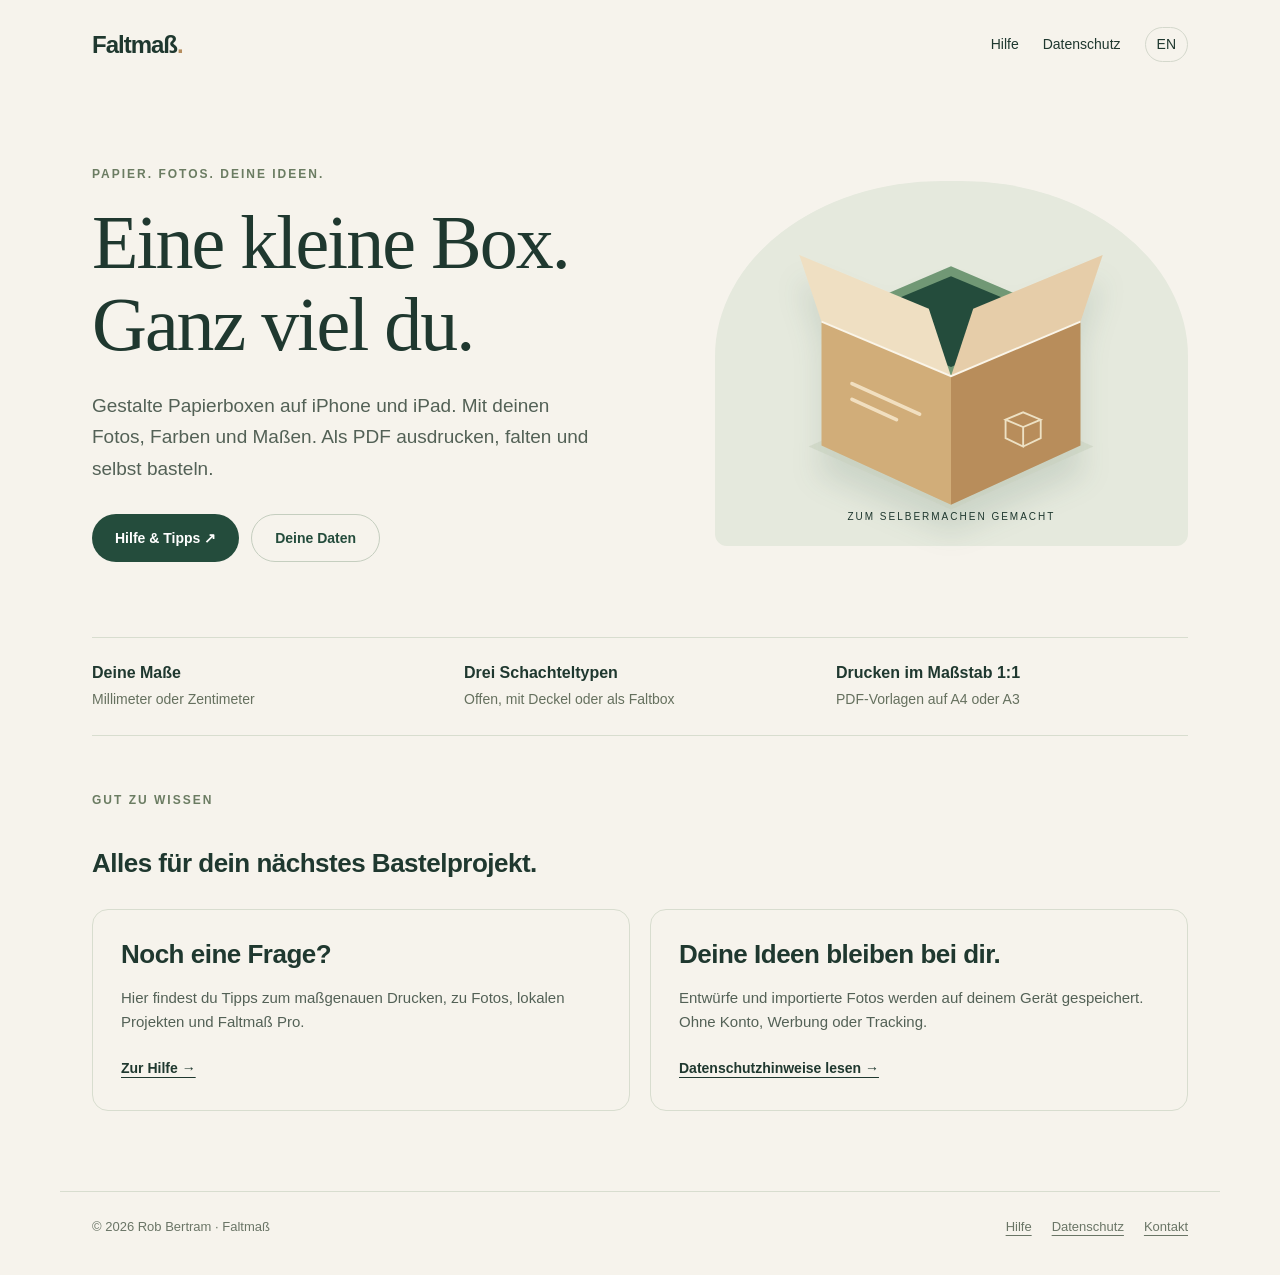
==== faltmass/index.html @ 1dd4bcd2 "Publish ViDelay and Faltmaß support and privacy pages" ====
<!doctype html><html lang="de"><head><meta charset="utf-8"><meta name="viewport" content="width=device-width,initial-scale=1"><meta name="theme-color" content="#244c3c"><meta name="description" content="Hilfe und Datenschutz für Faltmaß. Papierboxen auf iPhone und iPad gestalten, als PDF ausdrucken und basteln."><title>Papierboxen selbst gestalten · Faltmaß</title><link rel="stylesheet" href="/faltmass/style.css"><link rel="icon" href="/faltmass/favicon.svg" type="image/svg+xml"></head><body><header><a href="/faltmass/">Faltmaß<span style="color:#b58d5e">.</span></a><nav aria-label="Hauptnavigation"><a href="/faltmass/support/">Hilfe</a><a href="/faltmass/privacy/">Datenschutz</a><a class="lang" href="/faltmass/en/" lang="en">EN</a></nav></header><main><section class="hero"><div><div class="eyebrow">Papier. Fotos. Deine Ideen.</div><h1>Eine kleine Box.<br>Ganz viel du.</h1><p class="lead">Gestalte Papierboxen auf iPhone und iPad. Mit deinen Fotos, Farben und Maßen. Als PDF ausdrucken, falten und selbst basteln.</p><div class="actions"><a class="button" href="/faltmass/support/">Hilfe & Tipps ↗</a><a class="button secondary" href="/faltmass/privacy/">Deine Daten</a></div></div><div class="art"><svg viewBox="0 0 400 340" role="img" aria-label="Papierbox / Paper box"><path d="M46 260l154 68 154-68-154-68z" fill="#c9d1bf" opacity=".6"/><path d="M60 125l140 59 140-59-140-60z" fill="#719875"/><path d="M60 125v134l140 64V184z" fill="#d1ad79"/><path d="M200 184v139l140-64V125z" fill="#b88d5b"/><path d="M82 125l118 49 118-49-118-49z" fill="#244c3c"/><path d="M60 125l-24-72 140 58 24 73z" fill="#efdfc2"/><path d="M200 184l24-73 140-58-24 72z" fill="#e6cda9"/><path d="M60 125l140 59 140-59" fill="none" stroke="#faf5e9" stroke-width="2"/><path d="M93 192l73 33m-73-16l48 22" stroke="#fff5df" stroke-width="4" stroke-linecap="round" opacity=".7"/><path d="M259 231l19-8 19 8-19 8zm0 0v20l19 9v-21m19-8v20l-19 9" stroke="#ede1c4" fill="none" stroke-width="2"/></svg><small>Zum Selbermachen gemacht</small></div></section><section class="strip"><div><b>Deine Maße</b><span>Millimeter oder Zentimeter</span></div><div><b>Drei Schachteltypen</b><span>Offen, mit Deckel oder als Faltbox</span></div><div><b>Drucken im Maßstab 1:1</b><span>PDF-Vorlagen auf A4 oder A3</span></div></section><div class="intro"><div class="eyebrow">Gut zu wissen</div><h2>Alles für dein nächstes Bastelprojekt.</h2></div><section class="grid"><article class="panel"><h2>Noch eine Frage?</h2><p>Hier findest du Tipps zum maßgenauen Drucken, zu Fotos, lokalen Projekten und Faltmaß Pro.</p><a href="/faltmass/support/">Zur Hilfe →</a></article><article class="panel"><h2>Deine Ideen bleiben bei dir.</h2><p>Entwürfe und importierte Fotos werden auf deinem Gerät gespeichert. Ohne Konto, Werbung oder Tracking.</p><a href="/faltmass/privacy/">Datenschutzhinweise lesen →</a></article></section></main><footer><span>© 2026 Rob Bertram · Faltmaß</span><div><a href="/faltmass/support/">Hilfe</a><a href="/faltmass/privacy/">Datenschutz</a><a href="mailto:rob_bertram@icloud.com">Kontakt</a></div></footer></body></html>
---- faltmass/style.css ----
*{box-sizing:border-box}html{scroll-behavior:smooth}body{margin:0;background:#f6f3ec;color:#1f382f;font-family:-apple-system,BlinkMacSystemFont,"Segoe UI",sans-serif;line-height:1.65}a{color:inherit;text-underline-offset:4px}a:focus-visible,summary:focus-visible{outline:3px solid #ca7a43;outline-offset:5px}header{max-width:1160px;margin:auto;padding:25px 32px;display:flex;justify-content:space-between;align-items:center;gap:20px}header>a{text-decoration:none;font-size:24px;font-weight:750;letter-spacing:-1px}nav{display:flex;gap:24px;align-items:center;font-size:14px}nav a{text-decoration:none}nav a:hover{text-decoration:underline}.lang{border:1px solid #d4d8cc;border-radius:30px;padding:5px 11px}main{max-width:1160px;margin:auto;padding:55px 32px 80px}.eyebrow{text-transform:uppercase;letter-spacing:2px;font-size:12px;font-weight:750;color:#6b7c62}h1{font-family:Georgia,serif;font-size:clamp(42px,6.2vw,76px);font-weight:400;line-height:1.07;letter-spacing:-2px;margin:18px 0 25px}h2{font-size:26px;line-height:1.25;margin:36px 0 12px;letter-spacing:-.5px}p{max-width:690px;color:#536156}.lead{font-size:19px;max-width:510px}.hero{display:grid;grid-template-columns:1.2fr 1fr;gap:55px;align-items:center;padding:20px 0 75px}.actions{display:flex;gap:12px;flex-wrap:wrap;margin-top:30px}.button{display:inline-flex;align-items:center;justify-content:center;min-height:48px;padding:11px 23px;border-radius:30px;background:#244c3c;color:#fff;text-decoration:none;font-weight:600;font-size:14px}.button.secondary{background:transparent;color:#244c3c;border:1px solid #c5cebf}.art{display:grid;place-items:center;min-height:365px;background:#e5e9dd;border-radius:48% 48% 12px 12px;position:relative}.art svg{width:85%;max-width:370px;filter:drop-shadow(0 25px 14px #244c3c1f)}.art small{position:absolute;bottom:20px;letter-spacing:2px;text-transform:uppercase;font-size:10px}.strip{display:grid;grid-template-columns:repeat(3,1fr);border-top:1px solid #d8ddcf;border-bottom:1px solid #d8ddcf;padding:22px 0;gap:20px}.strip b{display:block}.strip span{font-size:14px;color:#65705e}.intro{max-width:720px;margin:55px 0 30px}.grid{display:grid;grid-template-columns:1fr 1fr;gap:20px}.panel{border:1px solid #d8ddcf;border-radius:16px;padding:28px}.panel h2{margin:0 0 12px}.panel p{margin-bottom:20px;font-size:15px}.panel a{font-weight:650;font-size:14px}.prose{max-width:780px}.prose h1{font-size:clamp(42px,6vw,64px)}.prose p,.prose li{color:#536156}.notice{padding:20px 24px;background:#e7ebdf;border-radius:14px;margin:28px 0}.notice p{margin:0}.contact{margin-top:45px;padding:30px;border-radius:18px;background:#234836;color:#fff}.contact h2{margin-top:0}.contact p{color:#dde7d5}.contact a{color:#fff;overflow-wrap:anywhere}details{border-bottom:1px solid #d7ddcf;padding:20px 0}summary{cursor:pointer;font-weight:650;min-height:40px;display:list-item;padding-right:20px}details p{font-size:16px;margin:10px 0 0}footer{max-width:1160px;margin:auto;border-top:1px solid #d8ddcf;padding:24px 32px 38px;display:flex;justify-content:space-between;gap:22px;color:#6a7566;font-size:13px}footer div{display:flex;gap:20px}ul{padding-left:22px}li{margin-bottom:8px}@media(max-width:680px){header{padding:20px}header>a{font-size:22px}nav{gap:13px;font-size:12px}main{padding:35px 22px 55px}.hero{grid-template-columns:1fr;gap:35px;padding-bottom:45px}.art{min-height:285px;max-width:430px;width:100%;margin:auto}.art svg{max-width:290px}.strip{grid-template-columns:1fr;gap:14px}.grid{grid-template-columns:1fr}.panel{padding:24px}footer{padding:24px 22px;flex-direction:column}h1{letter-spacing:-1.6px}.contact{padding:24px}}@media(prefers-reduced-motion:reduce){html{scroll-behavior:auto}}
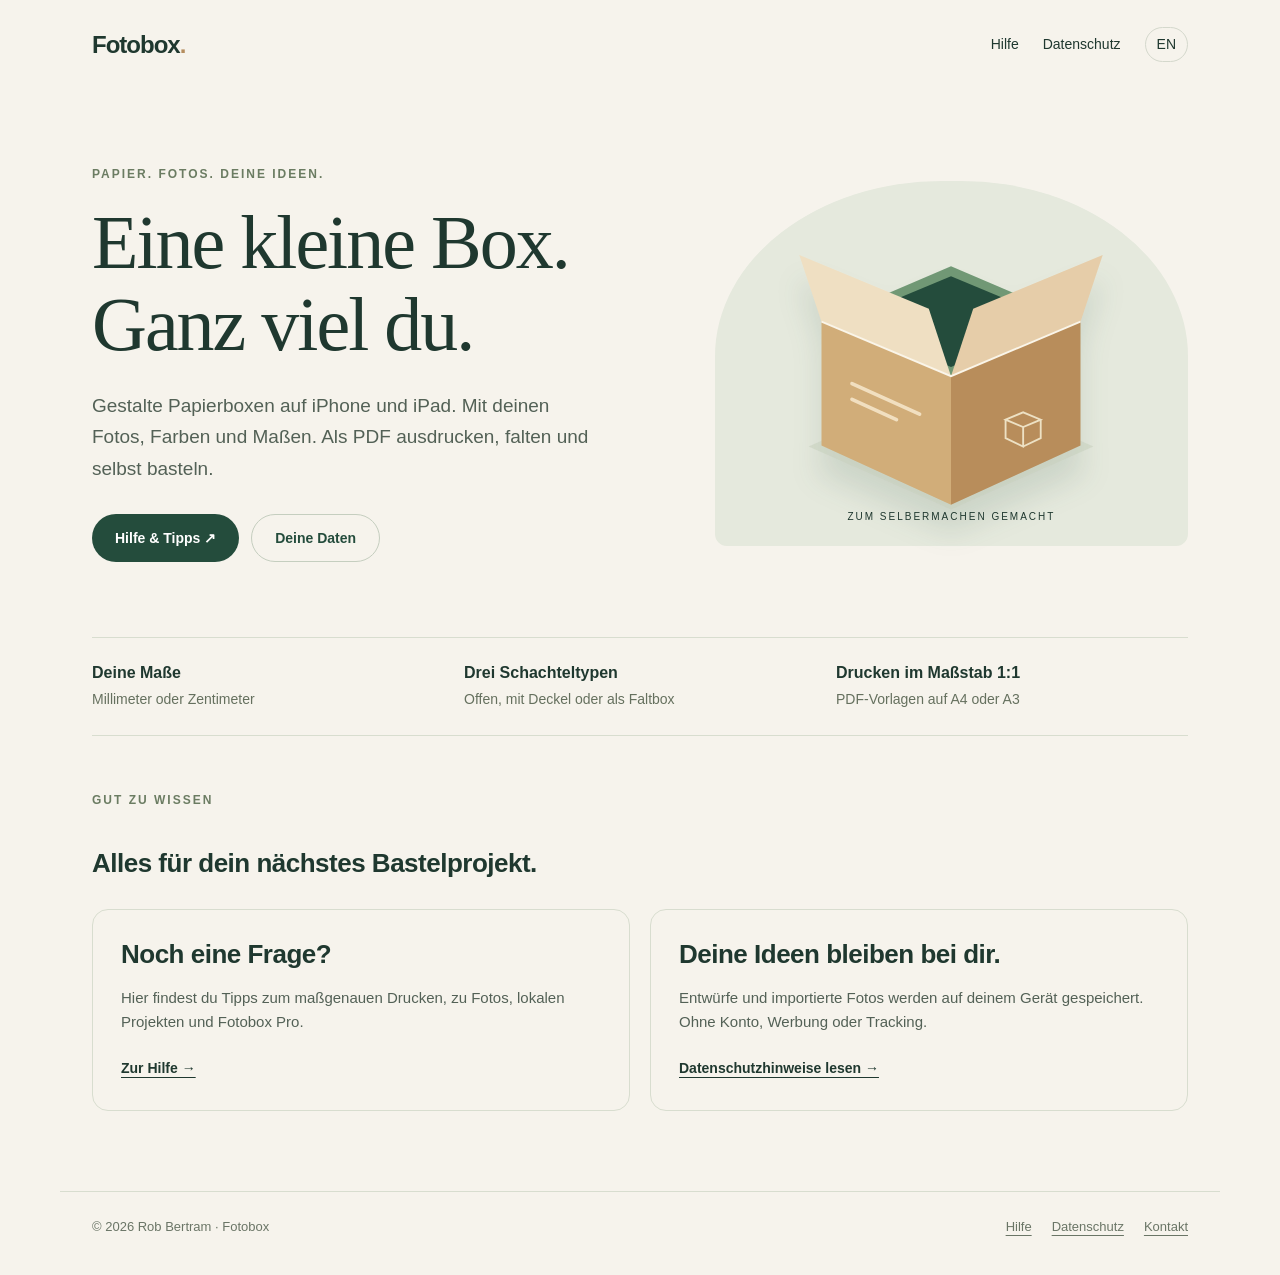
==== commit c902640d: "Rename paper-box app to Fotobox in public pages" ====
--- a/faltmass/index.html
+++ b/faltmass/index.html
@@ -1 +1 @@
-<!doctype html><html lang="de"><head><meta charset="utf-8"><meta name="viewport" content="width=device-width,initial-scale=1"><meta name="theme-color" content="#244c3c"><meta name="description" content="Hilfe und Datenschutz für Faltmaß. Papierboxen auf iPhone und iPad gestalten, als PDF ausdrucken und basteln."><title>Papierboxen selbst gestalten · Faltmaß</title><link rel="stylesheet" href="/faltmass/style.css"><link rel="icon" href="/faltmass/favicon.svg" type="image/svg+xml"></head><body><header><a href="/faltmass/">Faltmaß<span style="color:#b58d5e">.</span></a><nav aria-label="Hauptnavigation"><a href="/faltmass/support/">Hilfe</a><a href="/faltmass/privacy/">Datenschutz</a><a class="lang" href="/faltmass/en/" lang="en">EN</a></nav></header><main><section class="hero"><div><div class="eyebrow">Papier. Fotos. Deine Ideen.</div><h1>Eine kleine Box.<br>Ganz viel du.</h1><p class="lead">Gestalte Papierboxen auf iPhone und iPad. Mit deinen Fotos, Farben und Maßen. Als PDF ausdrucken, falten und selbst basteln.</p><div class="actions"><a class="button" href="/faltmass/support/">Hilfe & Tipps ↗</a><a class="button secondary" href="/faltmass/privacy/">Deine Daten</a></div></div><div class="art"><svg viewBox="0 0 400 340" role="img" aria-label="Papierbox / Paper box"><path d="M46 260l154 68 154-68-154-68z" fill="#c9d1bf" opacity=".6"/><path d="M60 125l140 59 140-59-140-60z" fill="#719875"/><path d="M60 125v134l140 64V184z" fill="#d1ad79"/><path d="M200 184v139l140-64V125z" fill="#b88d5b"/><path d="M82 125l118 49 118-49-118-49z" fill="#244c3c"/><path d="M60 125l-24-72 140 58 24 73z" fill="#efdfc2"/><path d="M200 184l24-73 140-58-24 72z" fill="#e6cda9"/><path d="M60 125l140 59 140-59" fill="none" stroke="#faf5e9" stroke-width="2"/><path d="M93 192l73 33m-73-16l48 22" stroke="#fff5df" stroke-width="4" stroke-linecap="round" opacity=".7"/><path d="M259 231l19-8 19 8-19 8zm0 0v20l19 9v-21m19-8v20l-19 9" stroke="#ede1c4" fill="none" stroke-width="2"/></svg><small>Zum Selbermachen gemacht</small></div></section><section class="strip"><div><b>Deine Maße</b><span>Millimeter oder Zentimeter</span></div><div><b>Drei Schachteltypen</b><span>Offen, mit Deckel oder als Faltbox</span></div><div><b>Drucken im Maßstab 1:1</b><span>PDF-Vorlagen auf A4 oder A3</span></div></section><div class="intro"><div class="eyebrow">Gut zu wissen</div><h2>Alles für dein nächstes Bastelprojekt.</h2></div><section class="grid"><article class="panel"><h2>Noch eine Frage?</h2><p>Hier findest du Tipps zum maßgenauen Drucken, zu Fotos, lokalen Projekten und Faltmaß Pro.</p><a href="/faltmass/support/">Zur Hilfe →</a></article><article class="panel"><h2>Deine Ideen bleiben bei dir.</h2><p>Entwürfe und importierte Fotos werden auf deinem Gerät gespeichert. Ohne Konto, Werbung oder Tracking.</p><a href="/faltmass/privacy/">Datenschutzhinweise lesen →</a></article></section></main><footer><span>© 2026 Rob Bertram · Faltmaß</span><div><a href="/faltmass/support/">Hilfe</a><a href="/faltmass/privacy/">Datenschutz</a><a href="mailto:rob_bertram@icloud.com">Kontakt</a></div></footer></body></html>+<!doctype html><html lang="de"><head><meta charset="utf-8"><meta name="viewport" content="width=device-width,initial-scale=1"><meta name="theme-color" content="#244c3c"><meta name="description" content="Hilfe und Datenschutz für Fotobox. Papierboxen auf iPhone und iPad gestalten, als PDF ausdrucken und basteln."><title>Papierboxen selbst gestalten · Fotobox</title><link rel="stylesheet" href="/faltmass/style.css"><link rel="icon" href="/faltmass/favicon.svg" type="image/svg+xml"></head><body><header><a href="/faltmass/">Fotobox<span style="color:#b58d5e">.</span></a><nav aria-label="Hauptnavigation"><a href="/faltmass/support/">Hilfe</a><a href="/faltmass/privacy/">Datenschutz</a><a class="lang" href="/faltmass/en/" lang="en">EN</a></nav></header><main><section class="hero"><div><div class="eyebrow">Papier. Fotos. Deine Ideen.</div><h1>Eine kleine Box.<br>Ganz viel du.</h1><p class="lead">Gestalte Papierboxen auf iPhone und iPad. Mit deinen Fotos, Farben und Maßen. Als PDF ausdrucken, falten und selbst basteln.</p><div class="actions"><a class="button" href="/faltmass/support/">Hilfe & Tipps ↗</a><a class="button secondary" href="/faltmass/privacy/">Deine Daten</a></div></div><div class="art"><svg viewBox="0 0 400 340" role="img" aria-label="Papierbox / Paper box"><path d="M46 260l154 68 154-68-154-68z" fill="#c9d1bf" opacity=".6"/><path d="M60 125l140 59 140-59-140-60z" fill="#719875"/><path d="M60 125v134l140 64V184z" fill="#d1ad79"/><path d="M200 184v139l140-64V125z" fill="#b88d5b"/><path d="M82 125l118 49 118-49-118-49z" fill="#244c3c"/><path d="M60 125l-24-72 140 58 24 73z" fill="#efdfc2"/><path d="M200 184l24-73 140-58-24 72z" fill="#e6cda9"/><path d="M60 125l140 59 140-59" fill="none" stroke="#faf5e9" stroke-width="2"/><path d="M93 192l73 33m-73-16l48 22" stroke="#fff5df" stroke-width="4" stroke-linecap="round" opacity=".7"/><path d="M259 231l19-8 19 8-19 8zm0 0v20l19 9v-21m19-8v20l-19 9" stroke="#ede1c4" fill="none" stroke-width="2"/></svg><small>Zum Selbermachen gemacht</small></div></section><section class="strip"><div><b>Deine Maße</b><span>Millimeter oder Zentimeter</span></div><div><b>Drei Schachteltypen</b><span>Offen, mit Deckel oder als Faltbox</span></div><div><b>Drucken im Maßstab 1:1</b><span>PDF-Vorlagen auf A4 oder A3</span></div></section><div class="intro"><div class="eyebrow">Gut zu wissen</div><h2>Alles für dein nächstes Bastelprojekt.</h2></div><section class="grid"><article class="panel"><h2>Noch eine Frage?</h2><p>Hier findest du Tipps zum maßgenauen Drucken, zu Fotos, lokalen Projekten und Fotobox Pro.</p><a href="/faltmass/support/">Zur Hilfe →</a></article><article class="panel"><h2>Deine Ideen bleiben bei dir.</h2><p>Entwürfe und importierte Fotos werden auf deinem Gerät gespeichert. Ohne Konto, Werbung oder Tracking.</p><a href="/faltmass/privacy/">Datenschutzhinweise lesen →</a></article></section></main><footer><span>© 2026 Rob Bertram · Fotobox</span><div><a href="/faltmass/support/">Hilfe</a><a href="/faltmass/privacy/">Datenschutz</a><a href="mailto:rob_bertram@icloud.com">Kontakt</a></div></footer></body></html>
